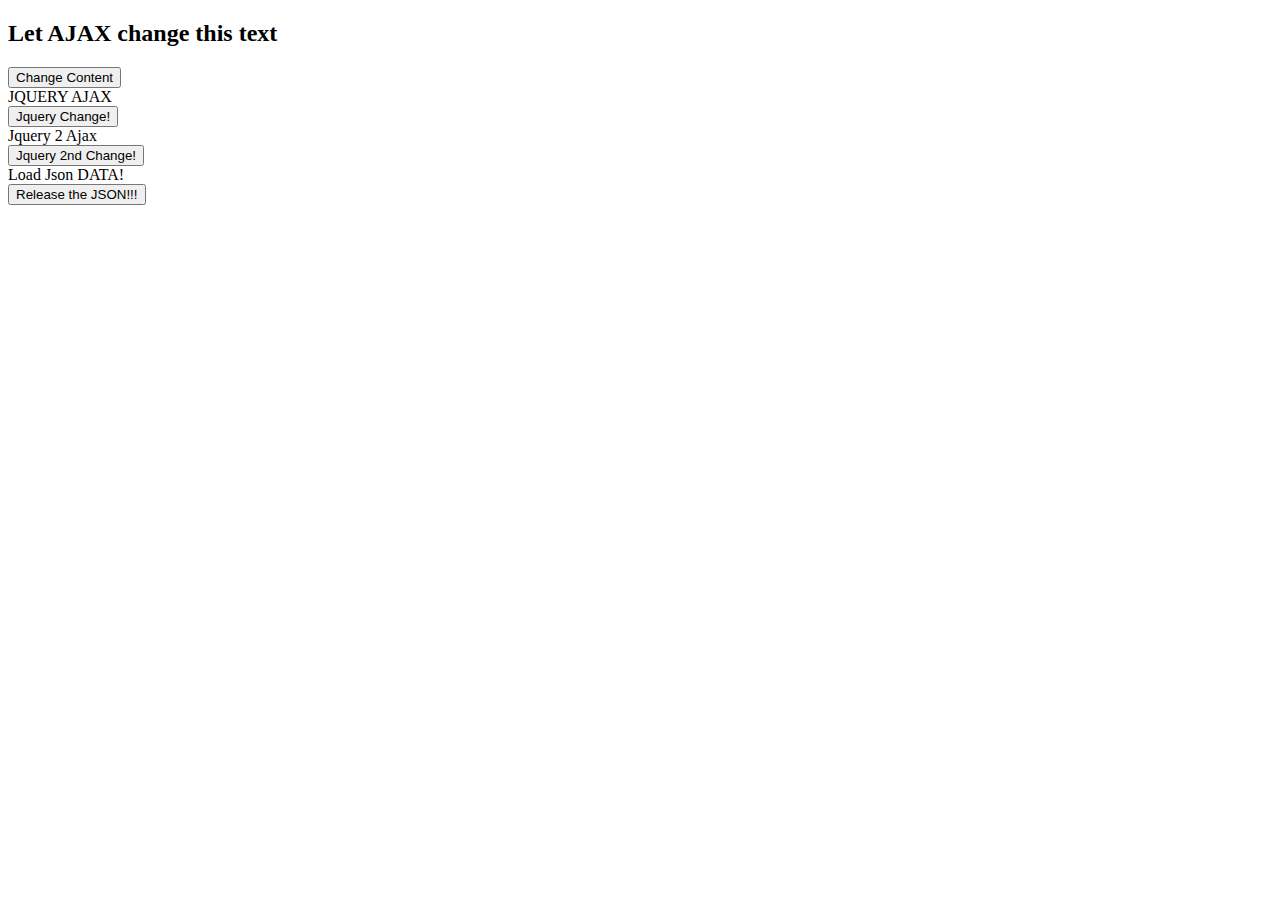
==== index.html @ 33eabbd3 "json" ====
<!DOCTYPE html>
<html>
<head>
  <meta charset="utf-8">
  <meta http-equiv="X-UA-Compatible" content="IE=edge">
  <title>blah</title>
  <link rel="stylesheet" href="">
  <script src="https://ajax.googleapis.com/ajax/libs/jquery/3.1.0/jquery.min.js"></script>
  <script src="script.js"></script>
</head>
<body>

<div id="demo"><h2>Let AJAX change this text</h2></div>

<button id="button1" type="button" onclick="loadDoc()">Change Content</button>


<div id="jquery-div">JQUERY AJAX</div>

<button id="button2" type="button">Jquery Change!</button>

<div id="jquery-2">Jquery 2 Ajax</div>

<button id="button3" type="button">Jquery 2nd Change!</button>

<div id="json">Load Json DATA!</div>

<button type="button" id="button4"> Release the JSON!!!</button>

<script>
  function loadDoc() {
  var xhttp = new XMLHttpRequest();
  xhttp.onreadystatechange = function() {
    if (this.readyState == 4 && this.status == 200) {
      document.getElementById("demo").innerHTML = this.responseText;
    }
  };
  xhttp.open("GET", "text.txt", true);
  xhttp.send();
}
</script>
</body>
</html>
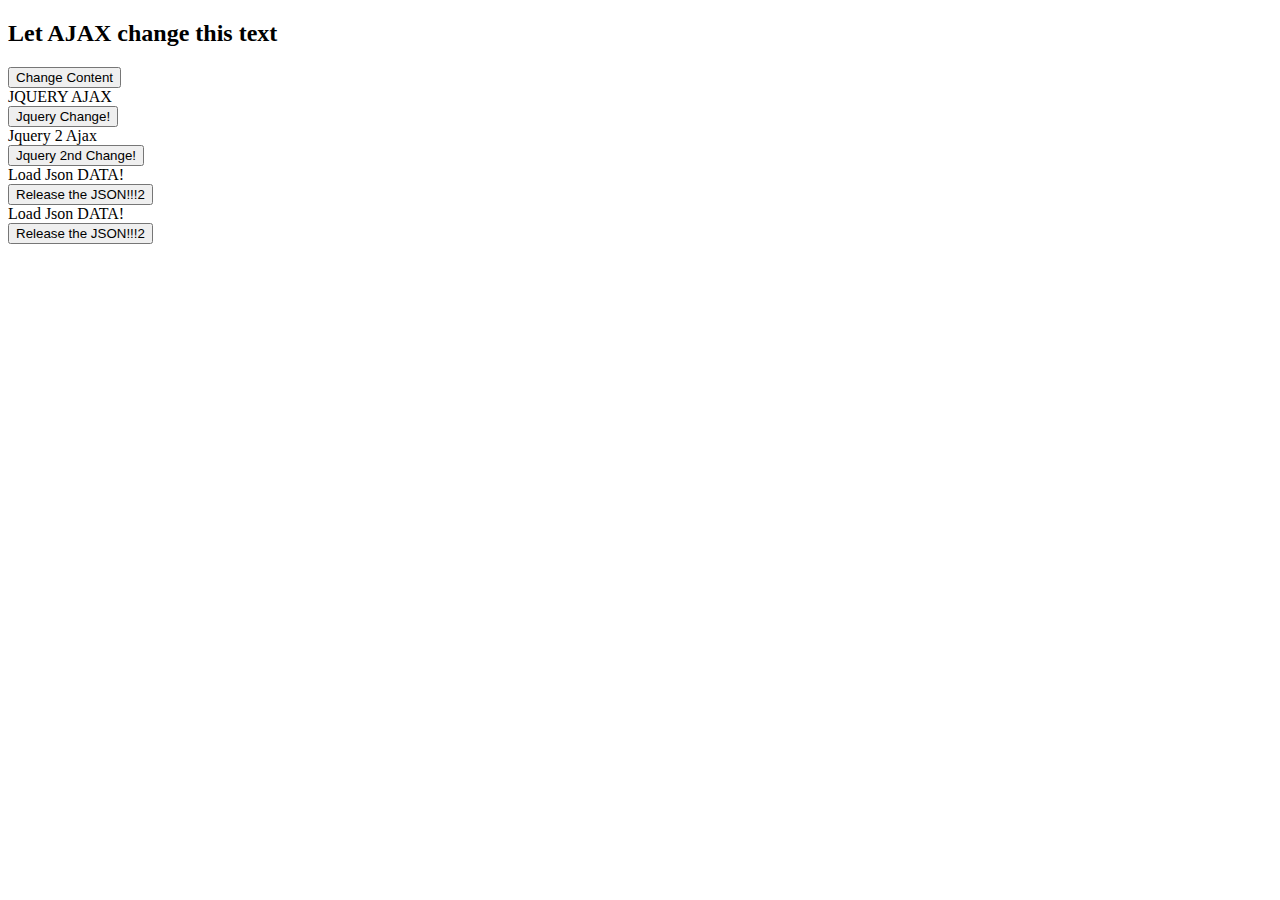
==== commit 42146511: "json" ====
--- a/index.html
+++ b/index.html
@@ -25,7 +25,11 @@
 
 <div id="json">Load Json DATA!</div>
 
-<button type="button" id="button4"> Release the JSON!!!</button>
+<button type="button" id="button4"> Release the JSON!!!2</button>
+
+<div id="json2">Load Json DATA!</div>
+
+<button type="button" id="button5"> Release the JSON!!!2</button>
 
 <script>
   function loadDoc() {
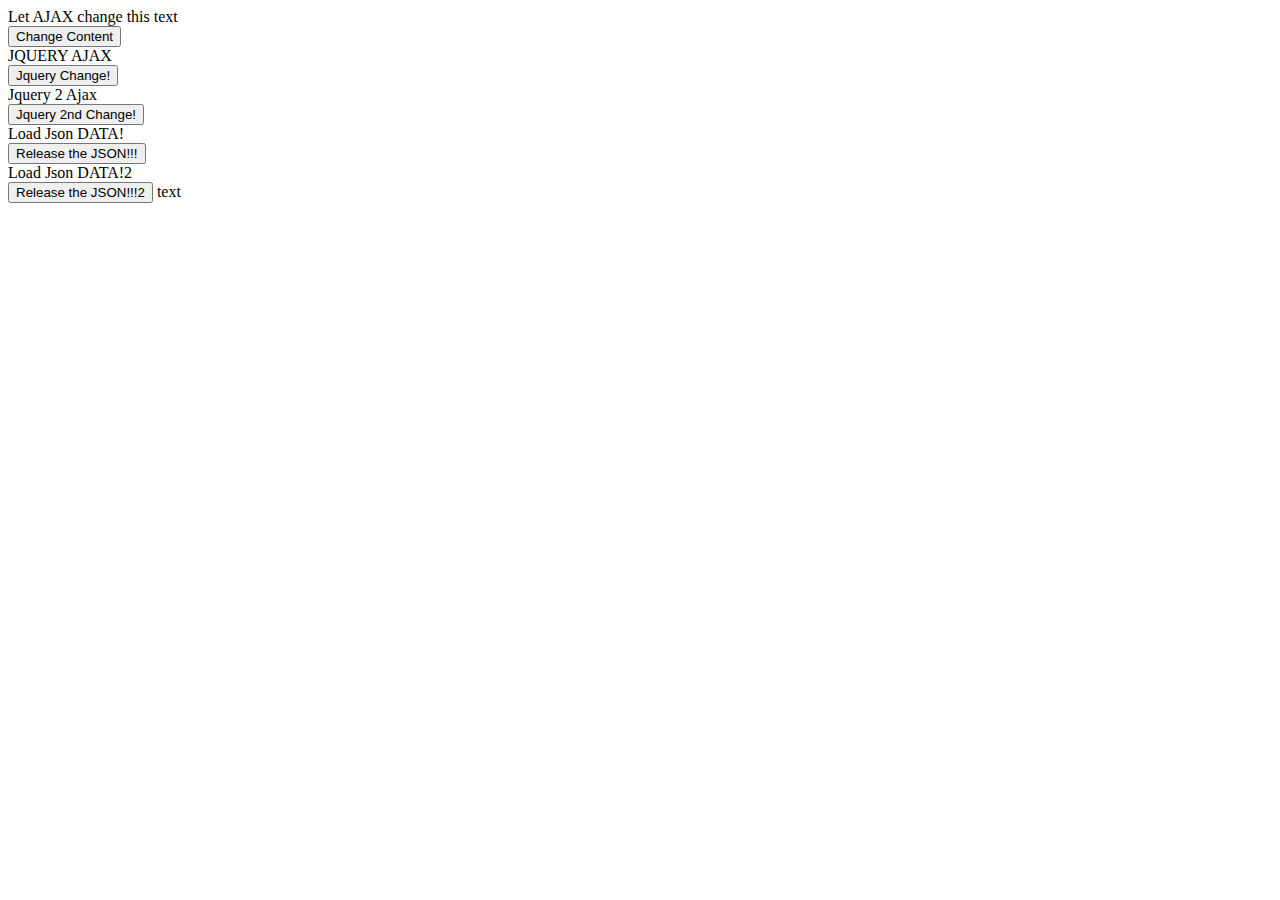
==== commit 496259e8: "asdf" ====
--- a/index.html
+++ b/index.html
@@ -10,7 +10,7 @@
 </head>
 <body>
 
-<div id="demo"><h2>Let AJAX change this text</h2></div>
+<div id="demo">Let AJAX change this text</div>
 
 <button id="button1" type="button" onclick="loadDoc()">Change Content</button>
 
@@ -25,9 +25,9 @@
 
 <div id="json">Load Json DATA!</div>
 
-<button type="button" id="button4"> Release the JSON!!!2</button>
+<button type="button" id="button4"> Release the JSON!!!</button>
 
-<div id="json2">Load Json DATA!</div>
+<div id="json2">Load Json DATA!2</div>
 
 <button type="button" id="button5"> Release the JSON!!!2</button>
 
@@ -42,6 +42,8 @@
   xhttp.open("GET", "text.txt", true);
   xhttp.send();
 }
+document.write("text");
+
 </script>
 </body>
 </html>
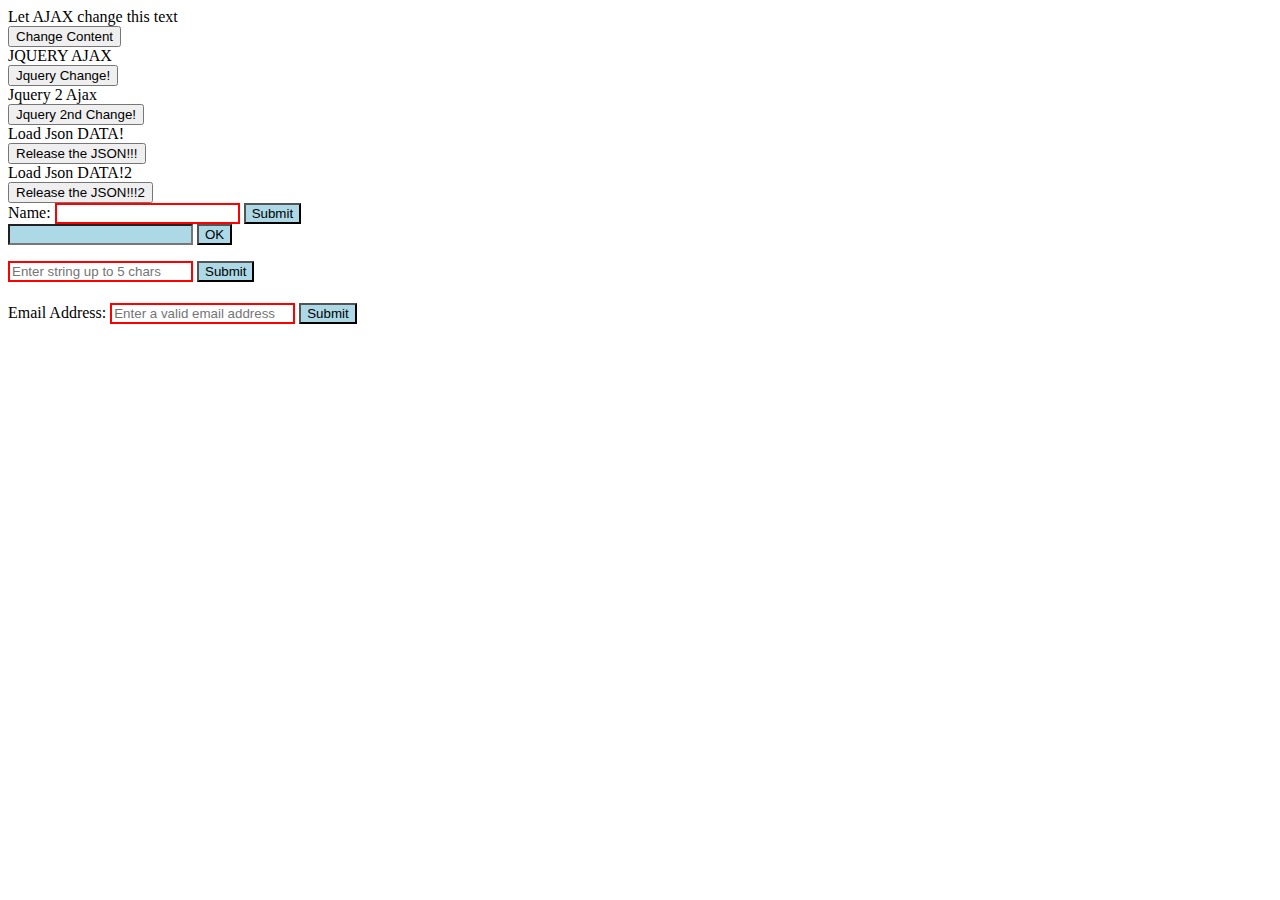
==== commit f3c11f8f: "functions" ====
--- a/index.html
+++ b/index.html
@@ -4,7 +4,7 @@
   <meta charset="utf-8">
   <meta http-equiv="X-UA-Compatible" content="IE=edge">
   <title>blah</title>
-  <link rel="stylesheet" href="">
+  <link rel="stylesheet" href="style.css">
   <script src="https://ajax.googleapis.com/ajax/libs/jquery/3.1.0/jquery.min.js"></script>
   <script src="script.js"></script>
 </head>
@@ -31,6 +31,25 @@
 
 <button type="button" id="button5"> Release the JSON!!!2</button>
 
+
+
+<form name="myForm" onsubmit="return validateForm()" method="post"> Name: <input type="text" name="fname" required> <input type="submit" value="Submit"> </form>
+
+<input id="id1" type="number" max="100">
+<button onclick="myFunction()">OK</button>
+
+<p id="demo2"></p>
+
+<input id="id2" type="text" maxLength="5"  placeholder="Enter string up to 5 chars" required>
+<button onclick="stringCheck()">Submit</button>
+
+<h1 id="demo3"></h1>
+
+<form name="emailForm" onsubmit="return" method="post">
+Email Address: <input type="email" name="email" required placeholder="Enter a valid email address">
+<input type="submit" value="Submit"> </form>
+
+
 <script>
   function loadDoc() {
   var xhttp = new XMLHttpRequest();
@@ -42,7 +61,24 @@
   xhttp.open("GET", "text.txt", true);
   xhttp.send();
 }
-document.write("text");
+
+function myFunction() {
+    var txt = "";
+    // document.getElementById("id2").maxLength = 10;
+    if (document.getElementById("id1").validity.rangeOverflow) {
+       txt = "Value too large";
+    }
+    document.getElementById("demo2").innerHTML = txt;
+}
+
+function stringCheck(){
+  var txt = "";
+  if (document.getElementById('id2').validity.tooLong){
+    txt = "Stop writting so damn much!";
+  }
+  document.getElementById("demo3").innerHTML = txt;
+}
+
 
 </script>
 </body>
--- a/style.css
+++ b/style.css
@@ -0,0 +1,6 @@
+:required{
+  border: 2px solid red;
+}
+:valid{
+  background-color: lightblue;
+}
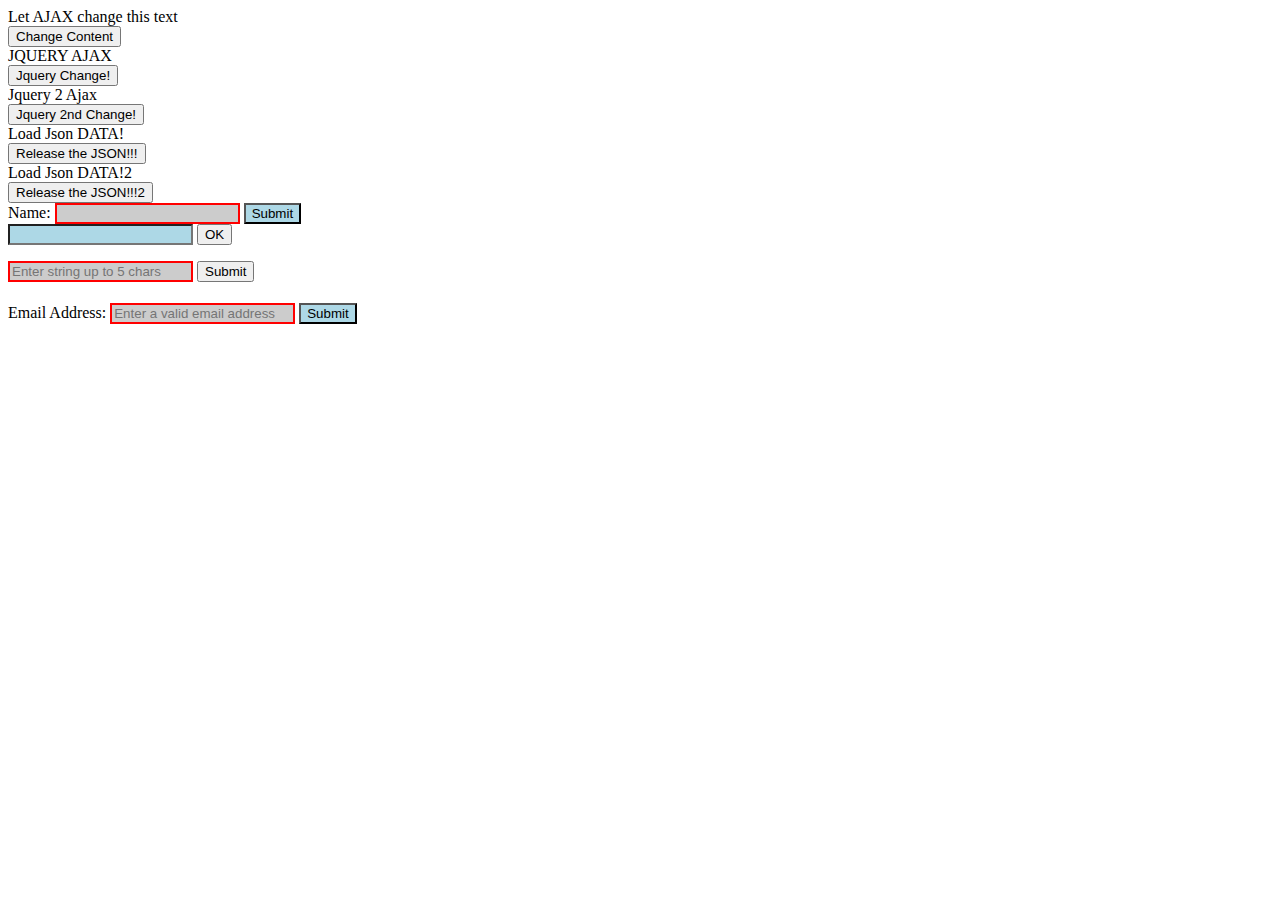
==== commit 3d63785f: "function constructor" ====
--- a/index.html
+++ b/index.html
@@ -79,6 +79,22 @@
   document.getElementById("demo3").innerHTML = txt;
 }
 
+var numbers = findMax(1, 123, 500, 115, 44, 88);
+
+function findMax() {
+    var i;
+    var max = -Infinity;
+    for (i = 0; i < arguments.length; i++) {
+        if (arguments[i] > max) {
+            max = arguments[i];
+        }
+    }
+    console.log(max);
+
+}
+
+
+
 
 </script>
 </body>
--- a/style.css
+++ b/style.css
@@ -1,6 +1,10 @@
 :required{
   border: 2px solid red;
 }
-:valid{
+input:valid{
   background-color: lightblue;
 }
+
+input:invalid{
+background-color: rgba(0,0,0,0.2);
+}
